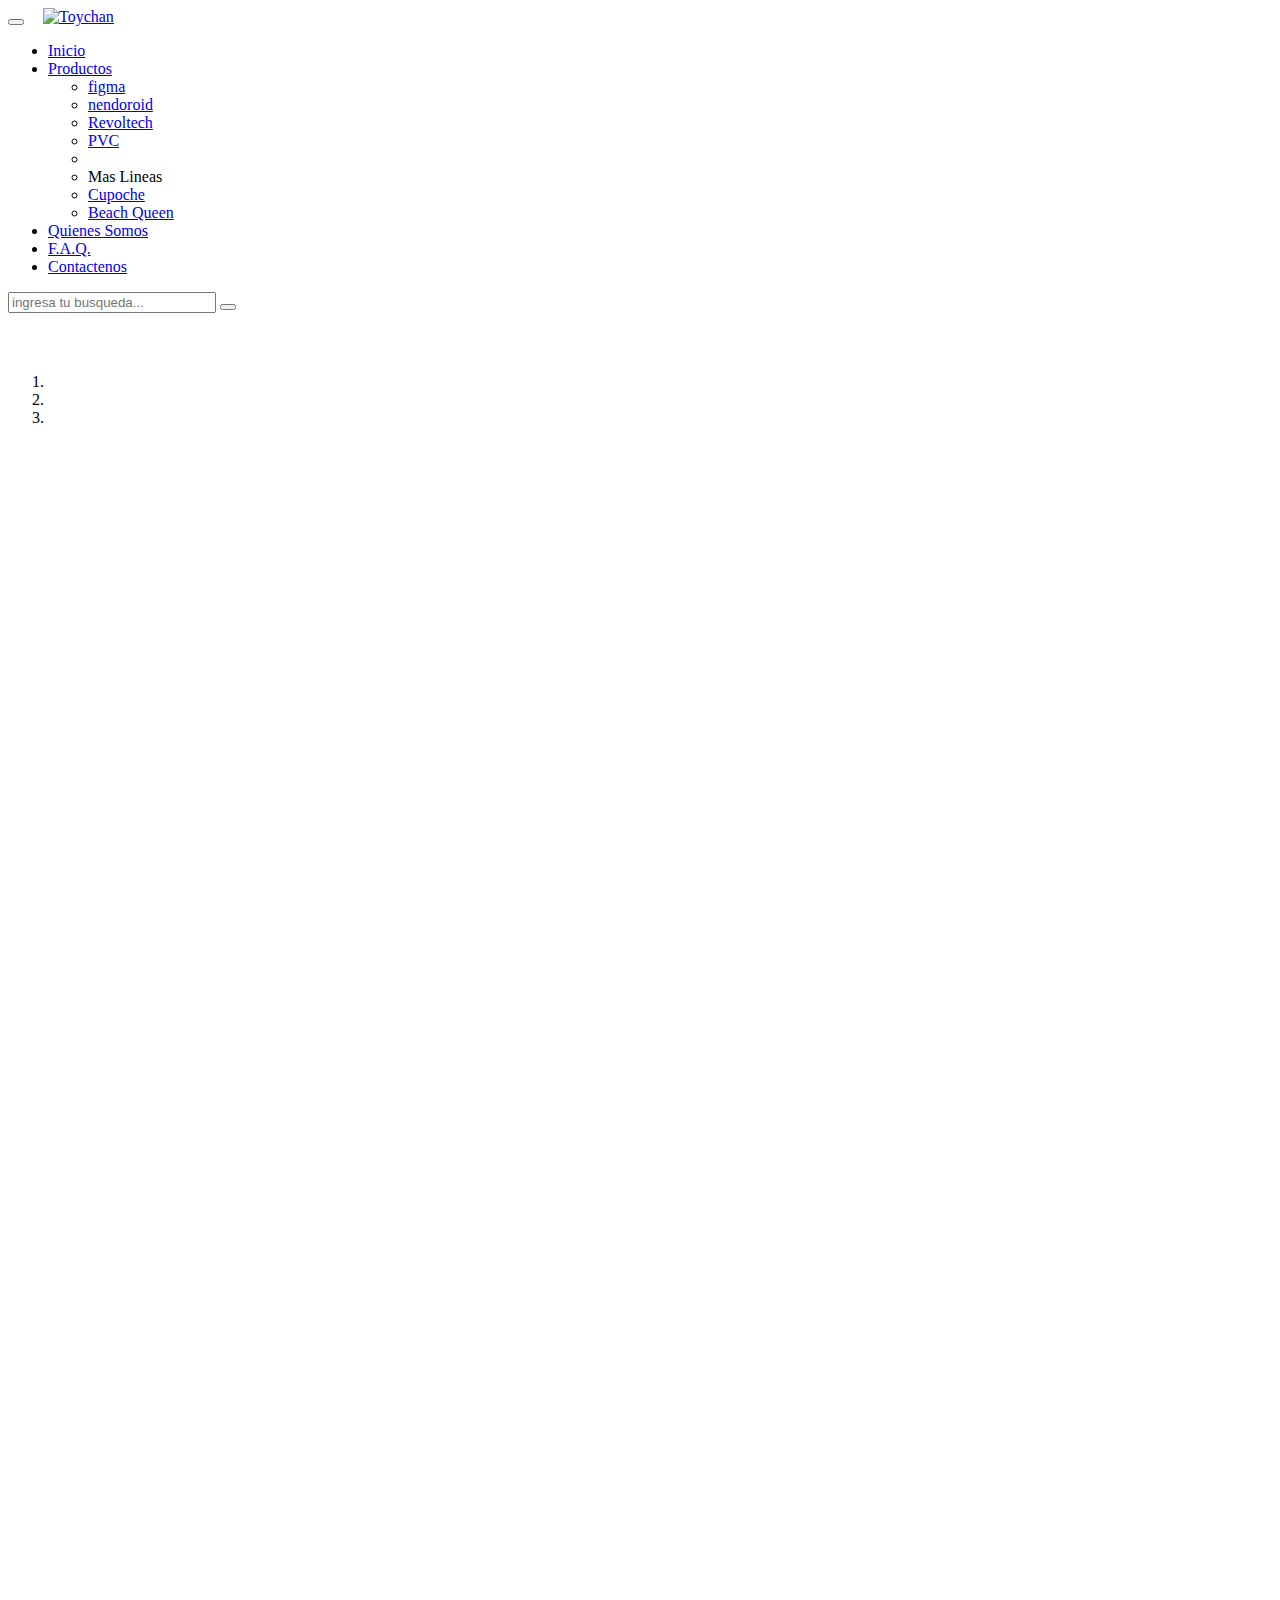
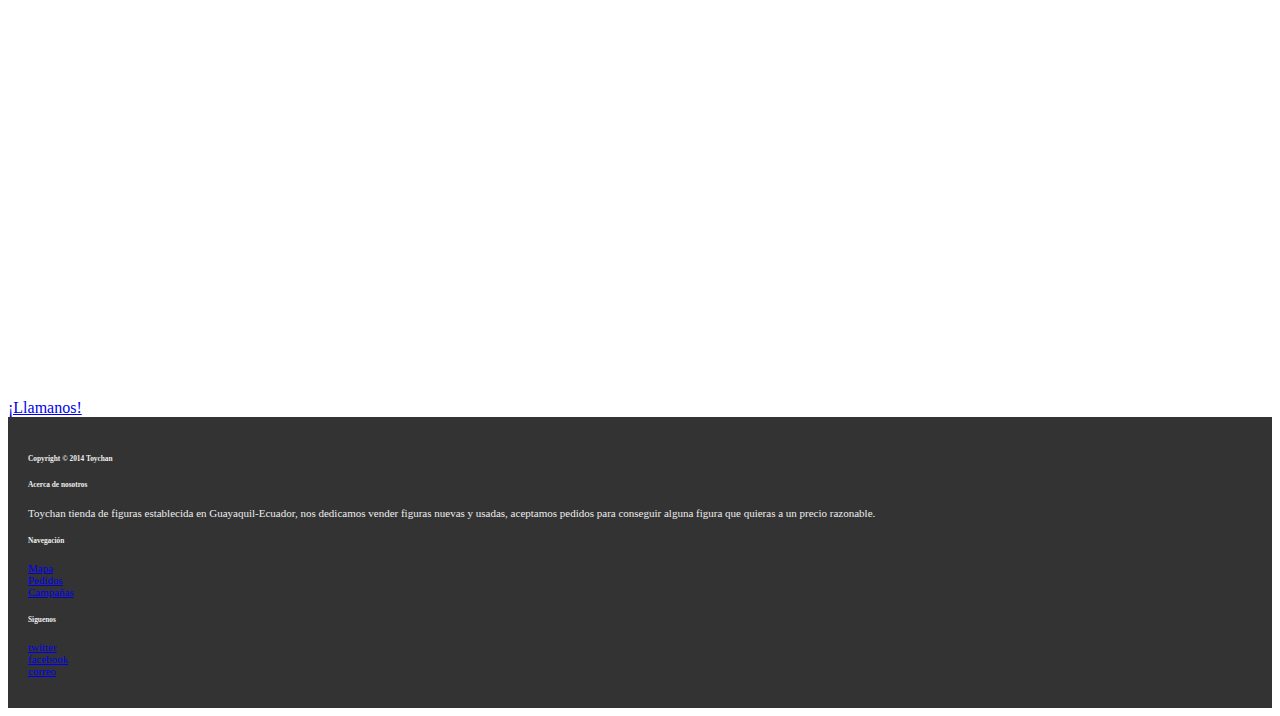
==== Deber Pagina web/index.html @ 656dff1a "h1" ====
﻿<!DOCTYPE html>

<html>
	<head>
		<link rel="icon" type="image/png" href="images/gun.png" />
		<meta charset="utf-8">
		<!-- Website Title & Description for Search Engine purposes -->
		<title>Toychan | Figuras anime y Comic</title>
		<!-- Mobile viewport optimized -->
		<meta name="viewport" content="width=device-width, initial-scale=1.0, maximum-scale=1.0, user-scalable=no">
		
		<!-- Bootstrap CSS -->
		<link href="css/bootstrap.min.css" rel="stylesheet">
		<link href="css/bootstrap-glyphicons.css" rel="stylesheet">
		
		<!-- Custom CSS -->
		<link href="css/styles.css" rel="stylesheet">
		
		<!-- Include Modernizr in the head, before any other Javascript -->
		<script src="js/modernizr-2.6.2.min.js"></script>
		
	</head>
	<body>
	
	 <div class="container" id="main">
	 	<div class="navbar navbar-fixed-top"><!-- INICIA Nav bar menu Fijo superior-->
	 		<div class="container">

				<button class="navbar-toggle" data-target=".navbar-responsive-collapse" data-toggle="collapse" type="button">
					<span class="icon-bar"></span>
					<span class="icon-bar"></span>
					<span class="icon-bar"></span>
					<span class="icon-bar"></span>
					<span class="icon-bar"></span>
					<span class="icon-bar"></span>

				</button>

	 			<a class="navbar-brand" href="index.html"><img src="images/logo.png" alt="Toychan"></a>
	 			<div class="nav-collapse collapse navbar-responsive-collapse">
	 				<ul class="nav navbar-nav">
	 					<li class="active">
	 						<a href="index.html">Inicio</a>
	 					</li>
	 					<li class="dropdown">
							<a href="#" class="dropdown-toggle" data-toggle="dropdown">Productos <strong class="caret"></strong></a>
							<ul class="dropdown-menu">
								<li>
									<a href="figma.html">figma</a>
								</li>
   								<li>
									<a href="nendoroid.html">nendoroid</a>
								</li>
								<li>
									<a href="revoltech.html">Revoltech</a>
								</li>
								<li>
									<a href="pvc.html">PVC</a>
								</li>

								<li class="divider"></li>
								<li class="dropdown-header">
									Mas Lineas
								</li>
								<li>
									<a href="cupoche.html">Cupoche</a>
								</li>
								<li>
									<a href="beach.html">Beach Queen</a>
								</li>
							</ul><!-- fin del DROPDOWN MENU -->
	 					</li>	
	 					<li><!-- Quienes Somos-->
	 						<a href="quienes_somos.html">Quienes Somos</a>
	 					</li><!-- fin del Quienes somos-->
	 					<li><!-- FAQ-->
	 						<a href="faq.html">F.A.Q.</a>
	 					</li><!-- fin del FAQ-->
	 					<li><!-- Contactenos-->
	 						<a href="contactenos.html">Contactenos</a>
	 					</li><!-- Contactenos-->
	 				</ul>
	 				<form class="navbar-form pull-right">
	 					<input class="form-control" placeholder="ingresa tu busqueda..." id="searchInput">
	 						<button type="submit" class="btn btn-default"><span class="glyphicon glyphicon-search"></span></button>
	 					
	 				</form><!-- fin del NAV bar form -->
	 				
	 			</div><!-- fin del NAV COLLAPSE -->
	 		</div><!--FIN del  container en el NAV -->
	 	</div><!-- fin del NAV bar superior -->
	 	<div class="carousel slide" id="mycarousel">
	 			 		<!-- BOLITAS INDICADORAS-->
	 			 		<ol class="carousel-indicators">
	 			 			<li class="active" data-slide-to="0" data-target="#mycarousel"></li>
	 			 			<li data-slide-to="1" data-target="#mycarousel"></li>
	 			 			<li data-slide-to="2" data-target="#mycarousel"></li>

	 			 		</ol>

	 		<!-- WRAPPER -->
	 		<div class="carousel-inner">
	 			<div class="item active" id="slide1">
	 				<div class="carousel-caption">
	 					
	 					<p></p>
	 				</div><!-- fin texto sobre imagen -->
	 			</div><!-- fin ITEM -->
	 		
	 		<!-- WRAPPER -->
	 		
	 			<div class="item" id="slide2">
	 				<div class="carousel-caption">
	 					
	 					<p></p>
	 				</div><!-- fin texto sobre imagen -->
	 			</div><!-- fin ITEM -->
	 		
	 		<!-- WRAPPER -->
	 		
	 			<div class="item" id="slide3">
	 				<div class="carousel-caption">
	 					
	 					<p></p>
	 				</div><!-- fin texto sobre imagen -->
	 			</div><!-- fin ITEM -->
	 		</div><!-- fin inner -->
				<!--Flechitas control -->
				<a class="left carousel-control" data-slide="prev" href="#mycarousel"><span class="icon-prev"></span></a>
				<a class="right carousel-control" data-slide="next" href="#mycarousel"><span class="icon-next"></span></a>



	 	</div><!-- fin CARROUSEL -->

	 	<!-- Visible only on small devices -->
					<div class="well well-small visible-sm">
						<a href="tel:+593959839207" class="btn btn-large btn-block btn-default"><span class="glyphicon glyphicon-phone"></span> ¡Llamanos!</a>
					</div><!-- end well-small -->

	 	<div class="row" id="bigcallout">
	 		
	 	</div><!-- fin del ROW ROW -->
	 	<div class="row" id="featureshead">

	 	</div><!-- fin del ROW ROW -->
	 	<div class="row" id="features">

	 	</div><!-- fin del ROW ROW -->
	 	<div class="row" id="blah">

	 	</div><!-- fin del ROW ROW -->
	 	<div class="row" id="moreinfo">

	 	</div><!-- fin del ROW ROW -->
	 </div><!-- End Container -->
<footer>
	<div class="container">
		<div class="row">
			
					<div class="col-sm-2">
						<h6>Copyright &copy; 2014 Toychan</h6>
					</div>
					<div class="col-sm-4">
						<h6>Acerca de nosotros</h6>
						<p> Toychan tienda de figuras establecida en Guayaquil-Ecuador, nos dedicamos vender figuras nuevas y usadas, aceptamos pedidos para conseguir alguna figura que quieras a un precio razonable.
						</p>
					</div>
					<div class="col-sm-2">
						

					</div>
					<div class="col-sm-2">
						<h6>Navegación</h6>
						<ul class="unstyled">
							<li><a href="contactenos.html">Mapa</a></li>
							<li><a href="#">Pedidos</a></li>
							<li><a href="#">Campañas</a></li>
						</ul>	
					</div>
					<div class="col-sm-2">
						<h6>Siguenos</h6>
						<ul class="unstyled">
							<li><a href="https://twitter.com/Toychan_" target="_blank">twitter</a></li>
							<li><a href="https://www.facebook.com/pages/Toychan/374242359268033" target="_blank">facebook</a></li>
							<li><a href="toy-chan@hotmail.com" target="_blank">correo</a></li>
						</ul>

					</div>
					
				
		</div>	

	</div><!-- End Container -->
</footer>
	

	<!-- All Javascript at the bottom of the page for faster page loading -->
		
	<!-- First try for the online version of jQuery-->
	<script src="http://code.jquery.com/jquery.js"></script>
	
	<!-- If no online access, fallback to our hardcoded version of jQuery -->
	<script>window.jQuery || document.write('<script src="js/jquery-1.8.2.min.js"><\/script>')</script>
	
	<!-- Bootstrap JS -->
	<script src="js/bootstrap.min.js"></script>
	
	<!-- Custom JS -->
	<script src="js/script.js"></script>
	
	</body>
</html>
---- Deber Pagina web/css/styles.css ----
/* --------------------------------------
   Layout
   -------------------------------------- */
footer{ 
   background: #333; 
   color: #eee;
   font-size: 11px;
   padding: 20px;

}


/* --------------------------------------
   Typography
   -------------------------------------- */

ul.unstyled {
list-style: none;
padding:0;

}


/* --------------------------------------
   Navbar
   -------------------------------------- */
   #searchInput {
      width: 200px;
   }
   
    .navbar-brand {
      padding: 13px 15px;
   }

/* --------------------------------------
   Carousel
   -------------------------------------- */

#mycarousel{
   margin-top:60px;
}
.carousel-caption{
   font-size: 24px;
}
.carousel-caption h4{
   font-size: 32 px;
}
#mycarousel .item { height:400px;}

#slide1 {
 background: url('../images/carousel_medium_01.jpg') top center no-repeat;

}

#slide2 {
 background: url('../images/carousel_medium_02.jpg') top center no-repeat;

}
#slide3 {
 background: url('../images/carousel_medium_03.jpg') top center no-repeat;

}
/* --------------------------------------
   Global Styles
   -------------------------------------- */


.tabbable img.thumbnail {
   margin: 0 20px 10px 0;
}

.thumbnails {
   margin: 20px 0;



}

.thumbnail {
position: relative;

}

.thumbnail h3 {
font-size: 16px;
margin: 0 0 10px;
line-height: 20px;

}

.thumbnail .price{
font-size: 22px;
position: absolute;
top: -10px;
right: -10px;
padding: 10px;


}
.thumbnail .price sup{
 font-weight: normal;
 font-size: 12px;  
}

.thumbnail span.glyphicon {
   margin-right: 5px;
}
/* --------------------------------------
   Media Queries
   -------------------------------------- */

/* Portrait & landscape phone */
@media (max-width: 480px) {
   .thumbnail .price{
      font-size: 14px;

   }
   .thumbnail .price sup{
      font-size: 10px;
      
   }
	
}

/* Landscape phone to portrait tablet */
@media (max-width: 768px) {
	#mycarousel .item { height:310px;}

#slide1 {
 background: url('../images/carousel_small_01.jpg') top center no-repeat;

}

#slide2 {
 background: url('../images/carousel_small_02.jpg') top center no-repeat;

}
#slide3 {
 background: url('../images/carousel_small_03.jpg') top center no-repeat;

}
.carousel-caption h4{
   font-size: 16px;
}
}

/* Large desktop */
@media (min-width: 1200px) {
	#mycarousel .item { height:500px;}

#slide1 {
 background: url('../images/carousel_large_01.jpg') top center no-repeat;

}

#slide2 {
 background: url('../images/carousel_large_02.jpg') top center no-repeat;

}
#slide3 {
 background: url('../images/carousel_large_03.jpg') top center no-repeat;

}
}
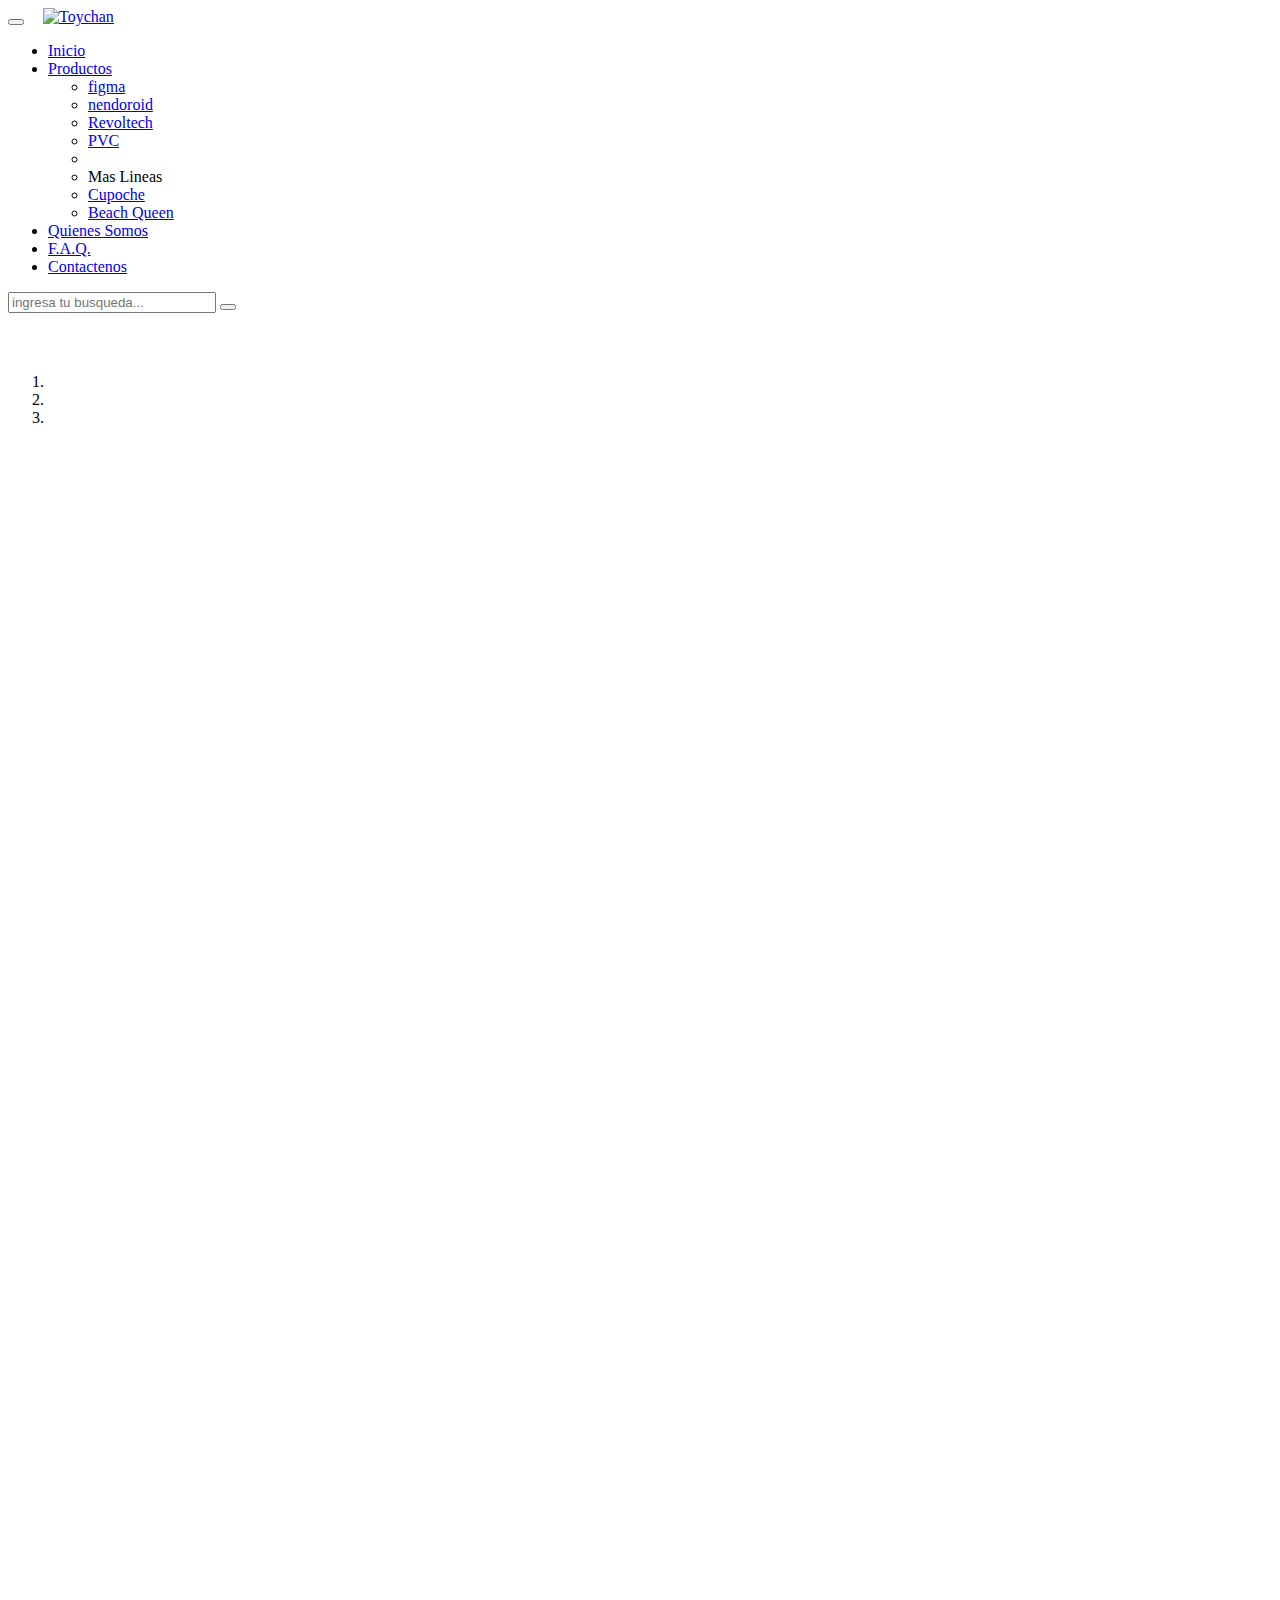
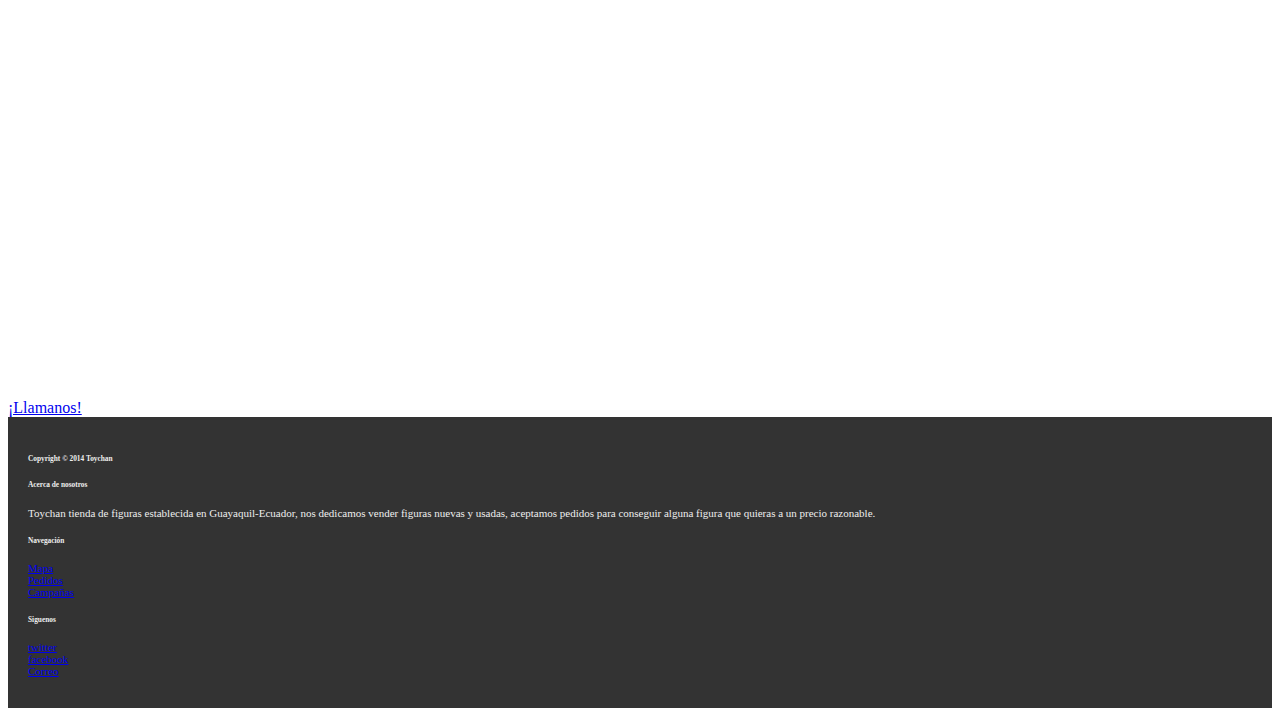
==== commit 89c25eee: "correo" ====
--- a/Deber Pagina web/index.html
+++ b/Deber Pagina web/index.html
@@ -183,7 +183,9 @@
 						<ul class="unstyled">
 							<li><a href="https://twitter.com/Toychan_" target="_blank">twitter</a></li>
 							<li><a href="https://www.facebook.com/pages/Toychan/374242359268033" target="_blank">facebook</a></li>
-							<li><a href="toy-chan@hotmail.com" target="_blank">correo</a></li>
+							<li><a href="mailto:toy-chan@hotmail.com">Correo</a></li>
+                            
+                           
 						</ul>
 
 					</div>
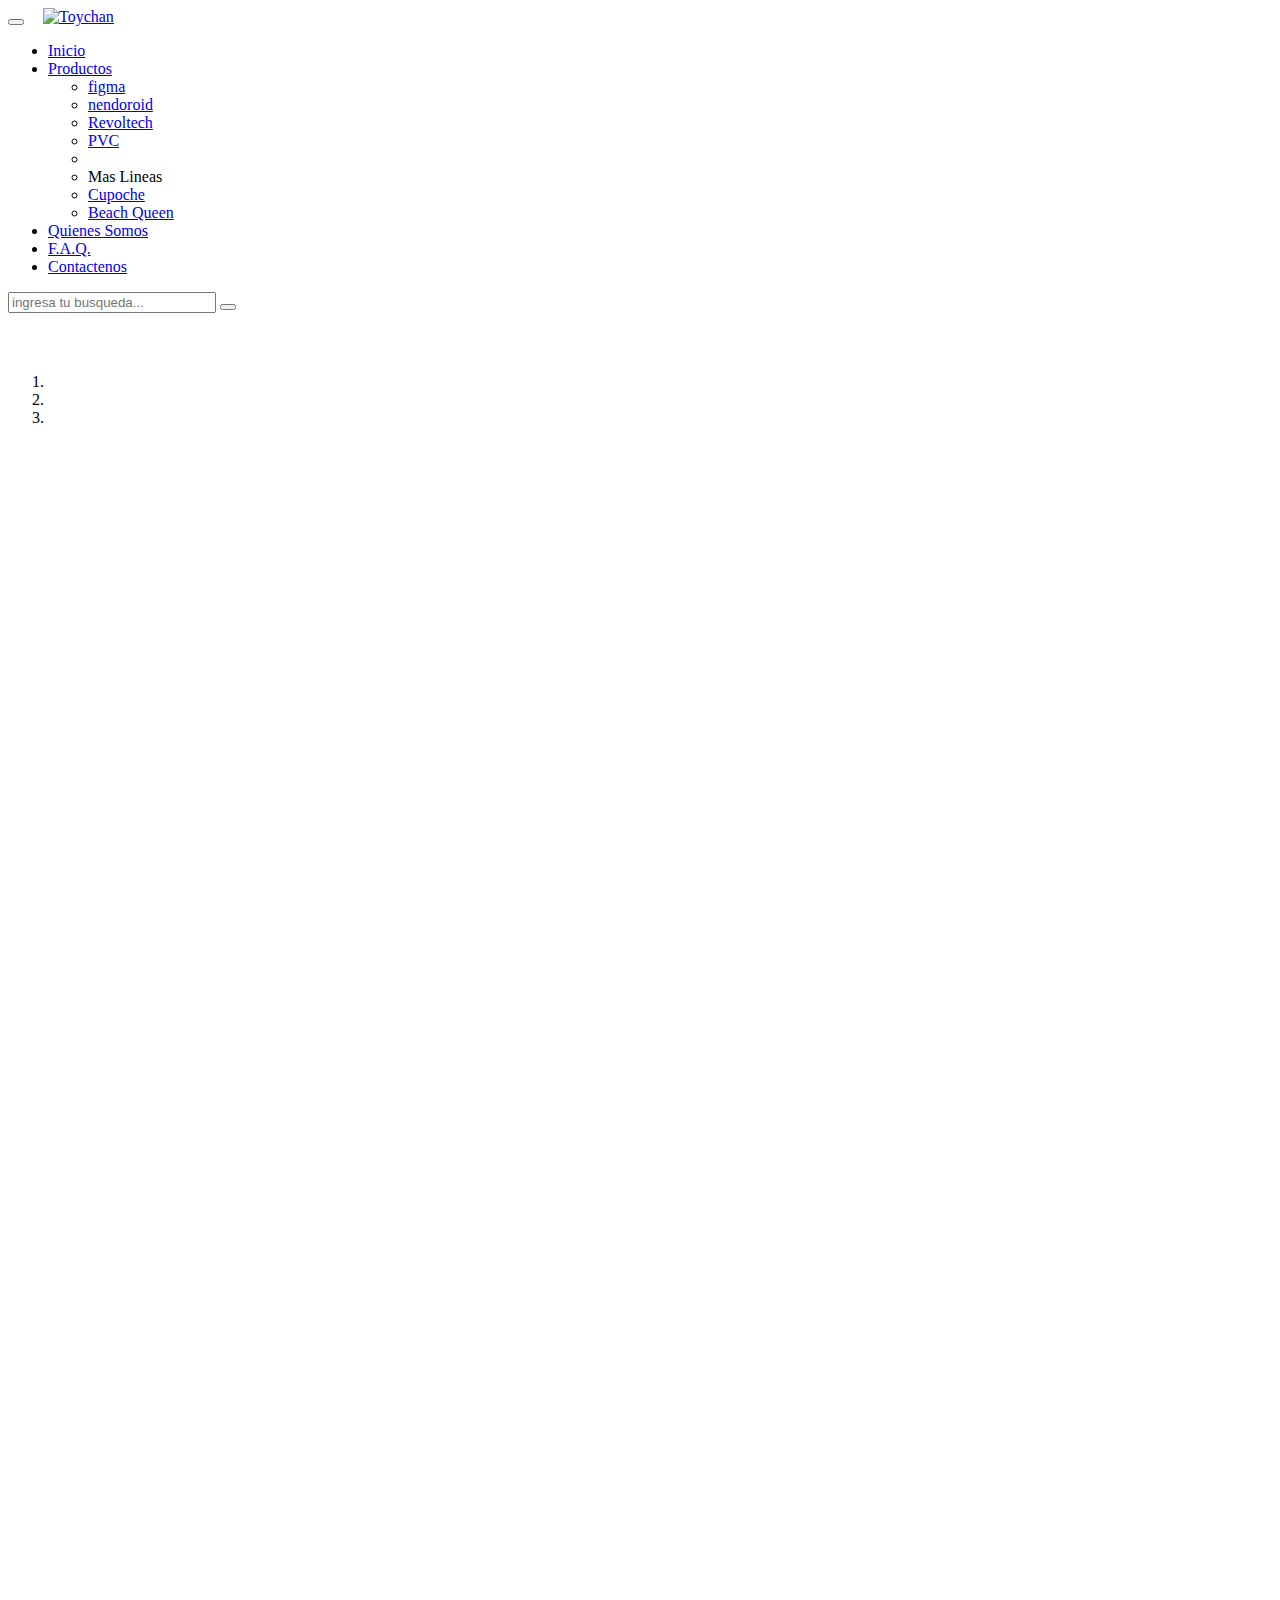
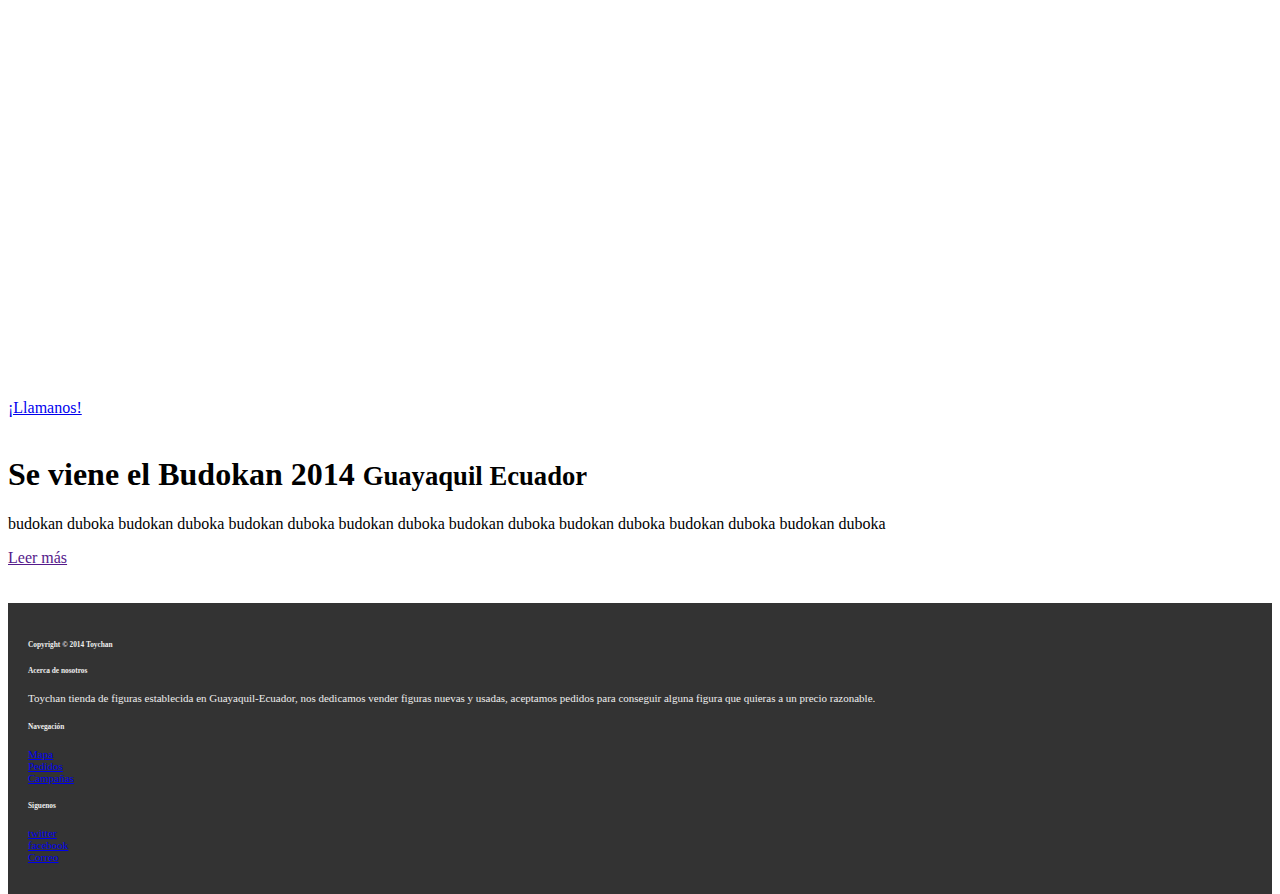
==== commit df2a0350: "Cambios al index" ====
--- a/Deber Pagina web/index.html
+++ b/Deber Pagina web/index.html
@@ -21,7 +21,7 @@
 		
 	</head>
 	<body>
-	
+	<div id="wrap">
 	 <div class="container" id="main">
 	 	<div class="navbar navbar-fixed-top"><!-- INICIA Nav bar menu Fijo superior-->
 	 		<div class="container">
@@ -137,9 +137,19 @@
 					<div class="well well-small visible-sm">
 						<a href="tel:+593959839207" class="btn btn-large btn-block btn-default"><span class="glyphicon glyphicon-phone"></span> ¡Llamanos!</a>
 					</div><!-- end well-small -->
-
+<br>
 	 	<div class="row" id="bigcallout">
-	 		
+
+	 		<div class="well">
+			<div class="page-header">
+				<h1>Se viene el Budokan 2014 <small>Guayaquil Ecuador</small></h1>
+			</div><!-- end page-header -->
+			
+			<p class="lead">budokan duboka budokan duboka budokan duboka budokan duboka budokan duboka budokan duboka budokan duboka budokan duboka</p>
+			
+			<a href="" class="btn btn-large btn-primary" id="alertMe">Leer más</a>
+			
+		</div><!-- end well -->
 	 	</div><!-- fin del ROW ROW -->
 	 	<div class="row" id="featureshead">
 
@@ -153,10 +163,21 @@
 	 	<div class="row" id="moreinfo">
 
 	 	</div><!-- fin del ROW ROW -->
+	 	<br>
+	 	
+	 	
+       
 	 </div><!-- End Container -->
+	 <br>
+	</div><!-- Fin del wrap que es el que empuja el footer abajo -->
+
+
+
+
 <footer>
-	<div class="container">
-		<div class="row">
+	<div class="footer" >
+	<!--<div class="footer navbar-fixed-bottom">-->
+		<div class="container">
 			
 					<div class="col-sm-2">
 						<h6>Copyright &copy; 2014 Toychan</h6>
@@ -194,7 +215,9 @@
 		</div>	
 
 	</div><!-- End Container -->
+
 </footer>
+
 	
 
 	<!-- All Javascript at the bottom of the page for faster page loading -->
--- a/Deber Pagina web/css/styles.css
+++ b/Deber Pagina web/css/styles.css
@@ -150,6 +150,27 @@
 @media (min-width: 1200px) {
 	#mycarousel .item { height:500px;}
 
+html,
+body {
+  height: 100%;
+  /* The html and body elements cannot have any padding or margin. */
+}
+
+#wrap {
+  min-height: 100%;
+  height: auto;
+  /* Negative indent footer by its height */
+  margin: 0 auto -60px;
+  /* Pad bottom by footer height */
+  padding: 0 0 60px;
+}
+
+#footer {
+  height: 60px;
+ 
+}
+
+
 #slide1 {
  background: url('../images/carousel_large_01.jpg') top center no-repeat;
 
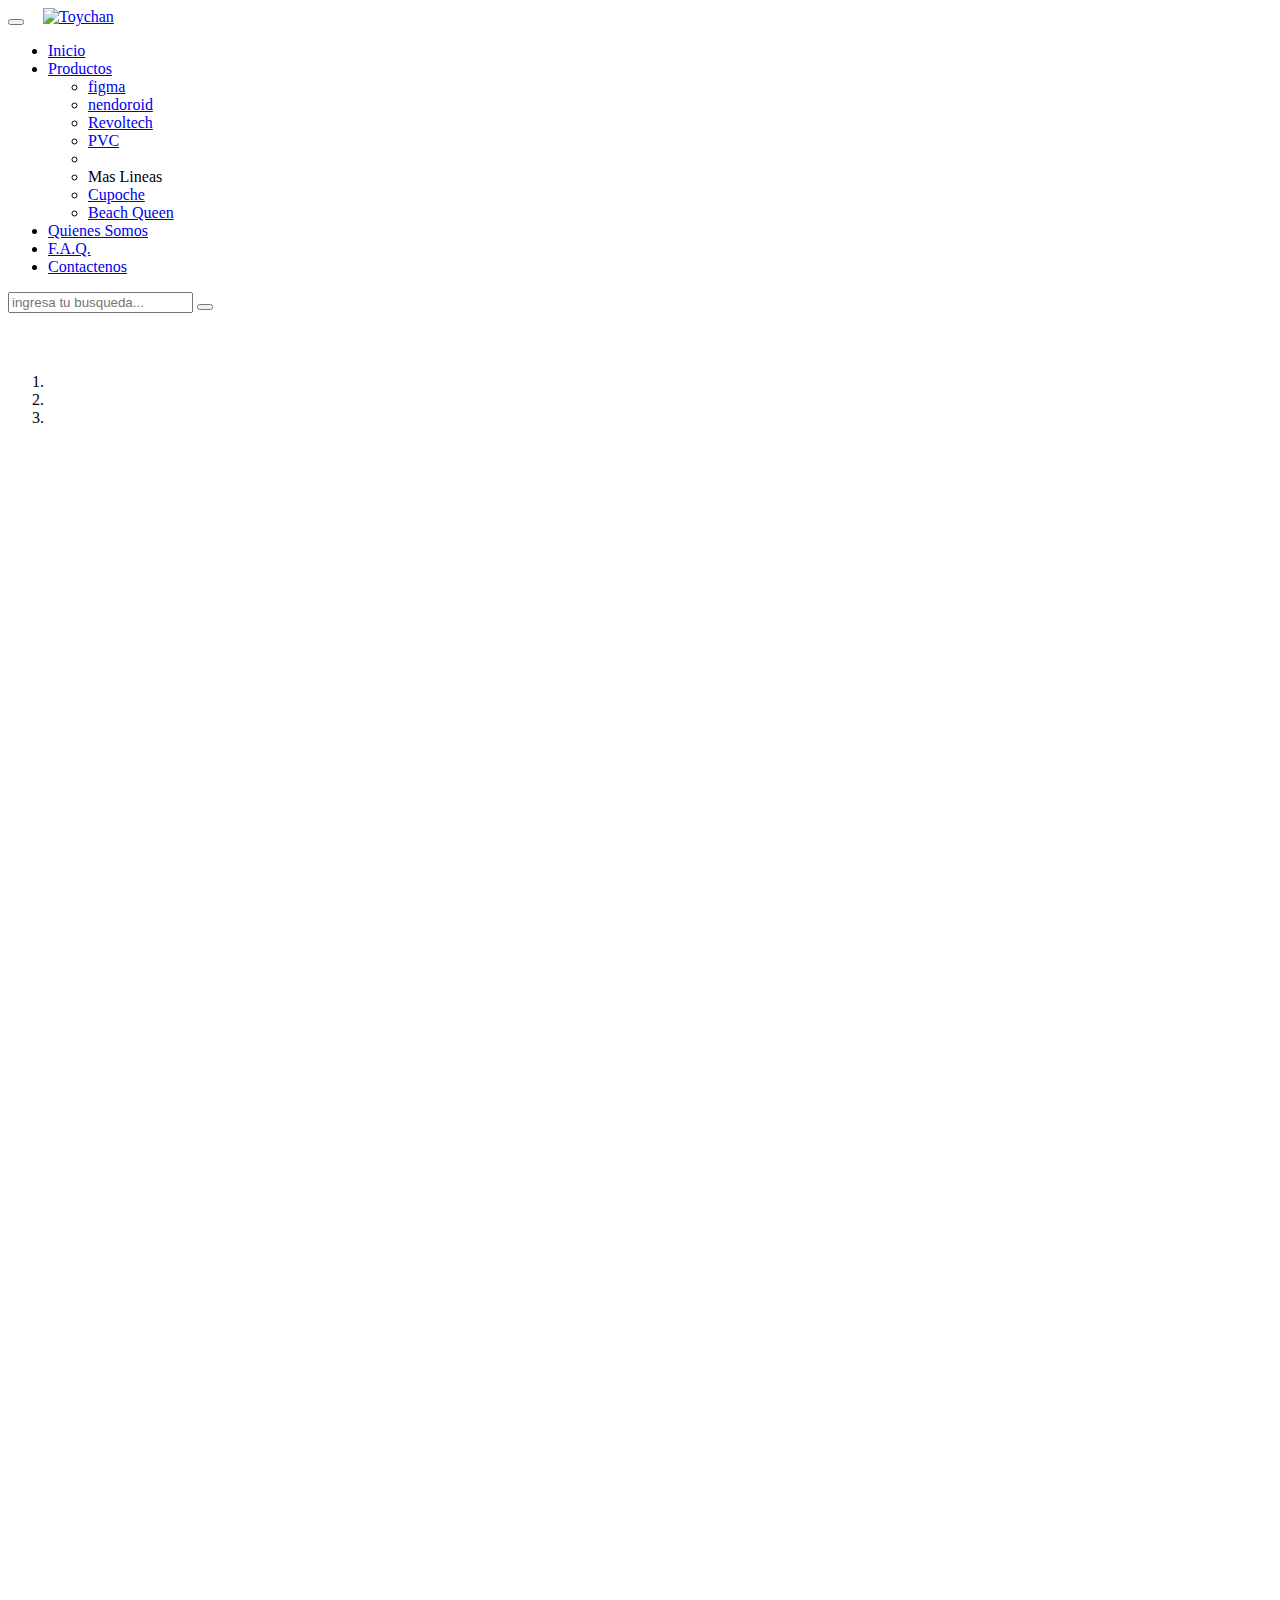
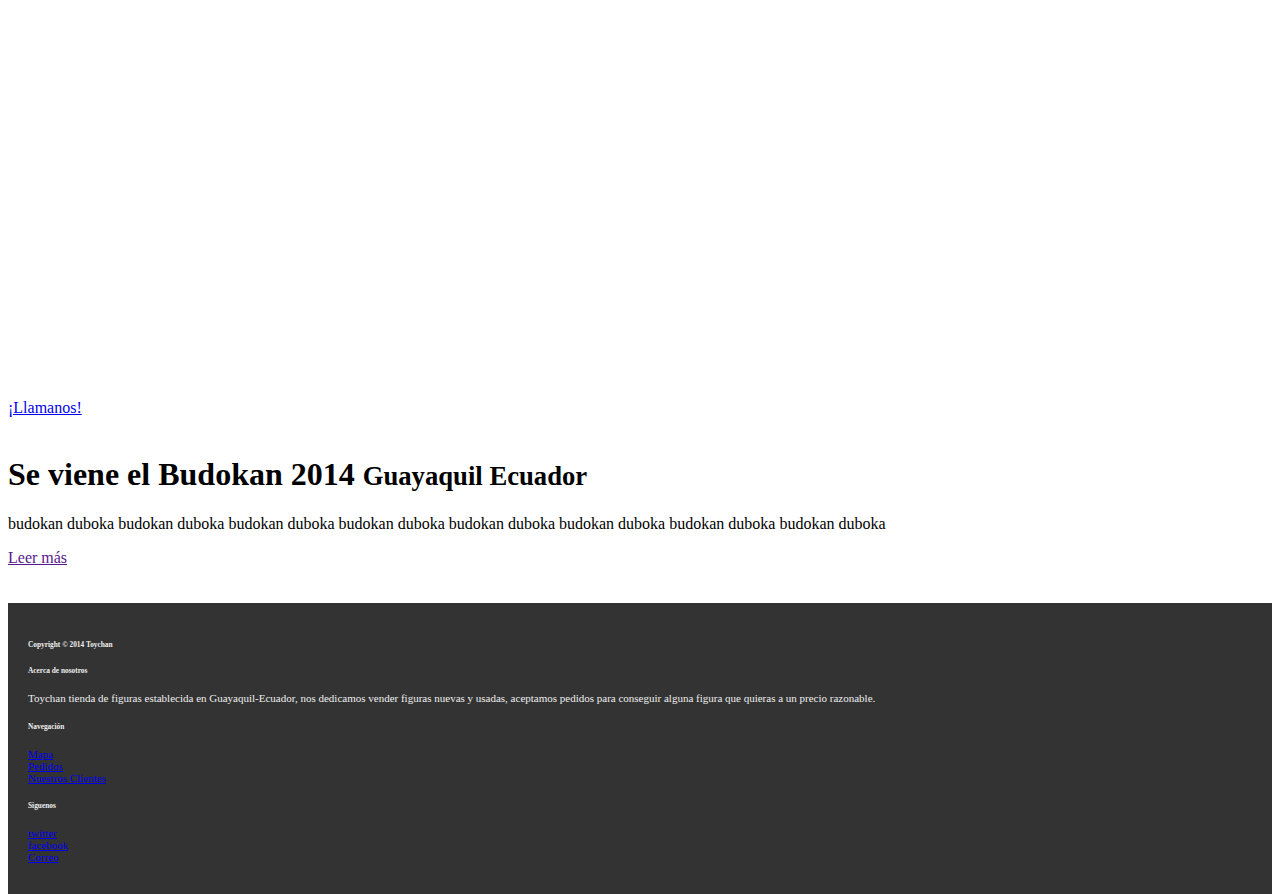
==== commit 6d58d48e: "buscador, galeria clientes, navegacion" ====
--- a/Deber Pagina web/index.html
+++ b/Deber Pagina web/index.html
@@ -80,11 +80,12 @@
 	 						<a href="contactenos.html">Contactenos</a>
 	 					</li><!-- Contactenos-->
 	 				</ul>
-	 				<form class="navbar-form pull-right">
-	 					<input class="form-control" placeholder="ingresa tu busqueda..." id="searchInput">
-	 						<button type="submit" class="btn btn-default"><span class="glyphicon glyphicon-search"></span></button>
-	 					
-	 				</form><!-- fin del NAV bar form -->
+	 				<form class="navbar-form pull-right" method="get" base target="_blank" action="http://www.google.com/search">
+                          <input class="search" placeholder="ingresa tu busqueda..." name="q" required />
+                          <button type="submit"class="btn btn-default"><span class="glyphicon glyphicon-search"></span>  </button>
+                          <input type="hidden" name="sitesearch" value="http://www.toychan.com/"/>
+                     </input>
+                      </form><!-- fin del NAV bar form -->
 	 				
 	 			</div><!-- fin del NAV COLLAPSE -->
 	 		</div><!--FIN del  container en el NAV -->
@@ -195,8 +196,8 @@
 						<h6>Navegación</h6>
 						<ul class="unstyled">
 							<li><a href="contactenos.html">Mapa</a></li>
-							<li><a href="#">Pedidos</a></li>
-							<li><a href="#">Campañas</a></li>
+                            <li><a href="#">Pedidos</a></li>                           
+                            <li><a href="galeria_clientes.html">Nuestros Clientes</a></li>
 						</ul>	
 					</div>
 					<div class="col-sm-2">
--- a/Deber Pagina web/css/styles.css
+++ b/Deber Pagina web/css/styles.css
@@ -60,6 +60,40 @@
 }
 #slide3 {
  background: url('../images/carousel_medium_03.jpg') top center no-repeat;
+
+}
+
+/*estos pertenecen a la pagina de clientes */
+#slide4 {
+ background: url('../images/cliente1.jpg') top center no-repeat;
+
+}
+
+#slide5 {
+ background: url('../images/cliente3.jpg') top center no-repeat;
+
+}
+#slide6 {
+ background: url('../images/cliente4.jpg') top center no-repeat;
+
+}
+
+#slide7 {
+ background: url('../images/cliente5.jpg') top center no-repeat;
+
+}
+
+#slide8 {
+ background: url('../images/cliente6.jpg') top center no-repeat;
+
+}
+#slide9 {
+ background: url('../images/cliente7.jpg') top center no-repeat;
+
+}
+
+#slide10 {
+ background: url('../images/cliente8.jpg') top center no-repeat;
 
 }
 /* --------------------------------------
@@ -141,6 +175,48 @@
  background: url('../images/carousel_small_03.jpg') top center no-repeat;
 
 }
+
+/*estos pertenecen a la pagina de clientes */
+#slide4 {
+ background: url('../images/cliente1.jpg') top center no-repeat;
+
+}
+
+#slide5 {
+ background: url('../images/cliente3.jpg') top center no-repeat;
+
+}
+#slide6 {
+ background: url('../images/cliente4.jpg') top center no-repeat;
+
+}
+
+#slide7 {
+ background: url('../images/cliente5.jpg') top center no-repeat;
+
+}
+
+#slide8 {
+ background: url('../images/cliente6.jpg') top center no-repeat;
+
+}
+#slide9 {
+ background: url('../images/cliente7.jpg') top center no-repeat;
+
+}
+
+#slide10 {
+ background: url('../images/cliente8.jpg') top center no-repeat;
+
+}
+
+
+
+
+
+
+
+
 .carousel-caption h4{
    font-size: 16px;
 }
@@ -184,4 +260,40 @@
  background: url('../images/carousel_large_03.jpg') top center no-repeat;
 
 }
+
+/*estos pertenecen a la pagina de clientes */
+#slide4 {
+ background: url('../images/cliente1.jpg') top center no-repeat;
+
+}
+
+#slide5 {
+ background: url('../images/cliente3.jpg') top center no-repeat;
+
+}
+#slide6 {
+ background: url('../images/cliente4.jpg') top center no-repeat;
+
+}
+
+#slide7 {
+ background: url('../images/cliente5.jpg') top center no-repeat;
+
+}
+
+#slide8 {
+ background: url('../images/cliente6.jpg') top center no-repeat;
+
+}
+#slide9 {
+ background: url('../images/cliente7.jpg') top center no-repeat;
+
+}
+
+#slide10 {
+ background: url('../images/cliente8.jpg') top center no-repeat;
+
+}
+
+
 }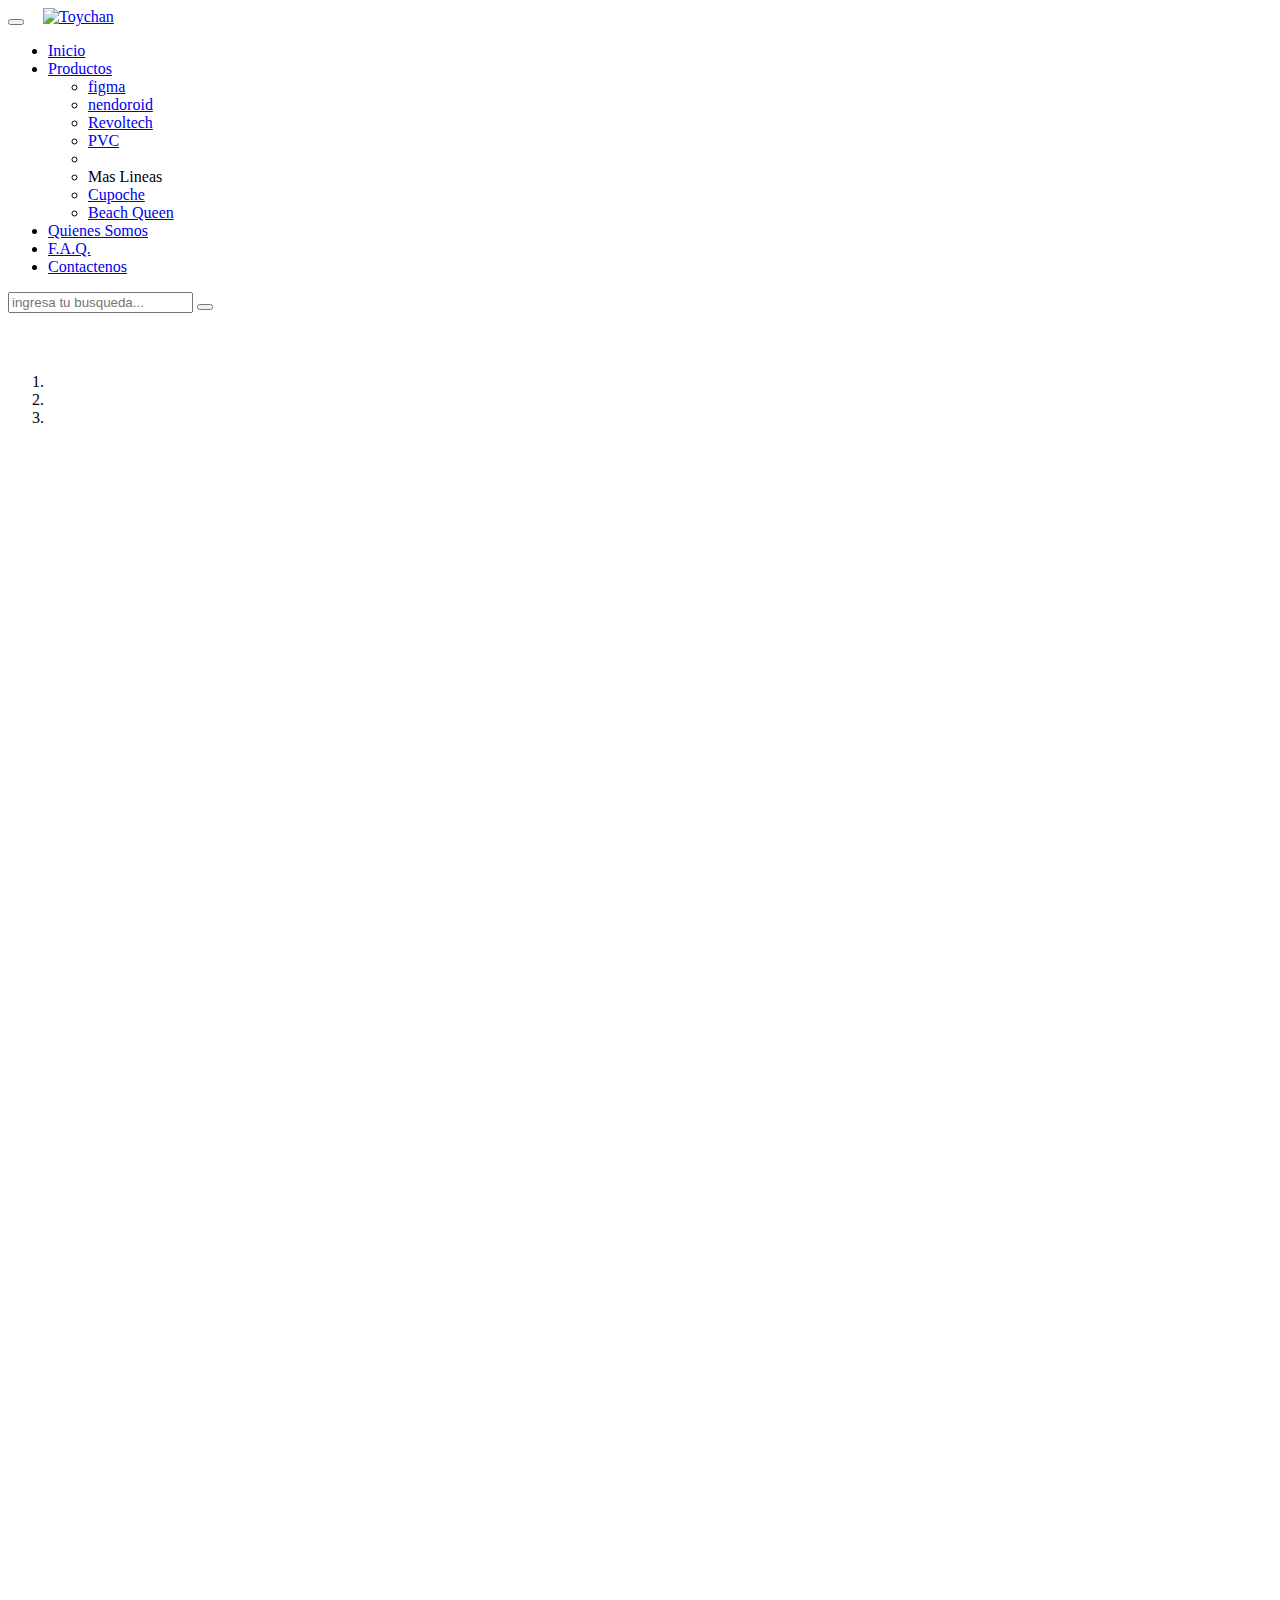
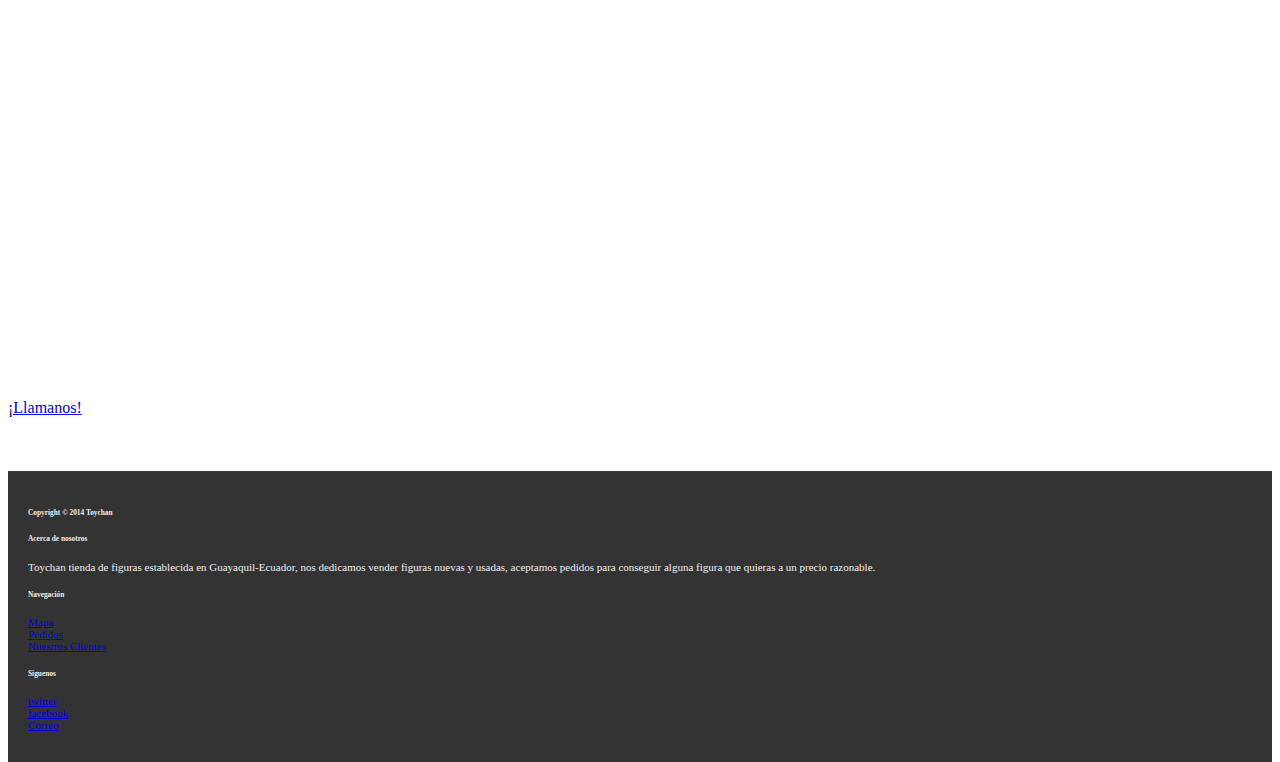
==== commit d9348a85: "edicion index" ====
--- a/Deber Pagina web/index.html
+++ b/Deber Pagina web/index.html
@@ -15,6 +15,8 @@
 		
 		<!-- Custom CSS -->
 		<link href="css/styles.css" rel="stylesheet">
+        
+        <base target="_blank"/>
 		
 		<!-- Include Modernizr in the head, before any other Javascript -->
 		<script src="js/modernizr-2.6.2.min.js"></script>
@@ -80,11 +82,11 @@
 	 						<a href="contactenos.html">Contactenos</a>
 	 					</li><!-- Contactenos-->
 	 				</ul>
-	 				<form class="navbar-form pull-right" method="get" base target="_blank" action="http://www.google.com/search">
+	 				<form class="navbar-form pull-right" method="get"  action="http://www.google.com/search">
                           <input class="search" placeholder="ingresa tu busqueda..." name="q" required />
-                          <button type="submit"class="btn btn-default"><span class="glyphicon glyphicon-search"></span>  </button>
+                          <button type="submit" class="btn btn-default"><span class="glyphicon glyphicon-search"></span>  </button>
                           <input type="hidden" name="sitesearch" value="http://www.toychan.com/"/>
-                     </input>
+                     
                       </form><!-- fin del NAV bar form -->
 	 				
 	 			</div><!-- fin del NAV COLLAPSE -->
@@ -139,19 +141,7 @@
 						<a href="tel:+593959839207" class="btn btn-large btn-block btn-default"><span class="glyphicon glyphicon-phone"></span> ¡Llamanos!</a>
 					</div><!-- end well-small -->
 <br>
-	 	<div class="row" id="bigcallout">
-
-	 		<div class="well">
-			<div class="page-header">
-				<h1>Se viene el Budokan 2014 <small>Guayaquil Ecuador</small></h1>
-			</div><!-- end page-header -->
-			
-			<p class="lead">budokan duboka budokan duboka budokan duboka budokan duboka budokan duboka budokan duboka budokan duboka budokan duboka</p>
-			
-			<a href="" class="btn btn-large btn-primary" id="alertMe">Leer más</a>
-			
-		</div><!-- end well -->
-	 	</div><!-- fin del ROW ROW -->
+	 	
 	 	<div class="row" id="featureshead">
 
 	 	</div><!-- fin del ROW ROW -->
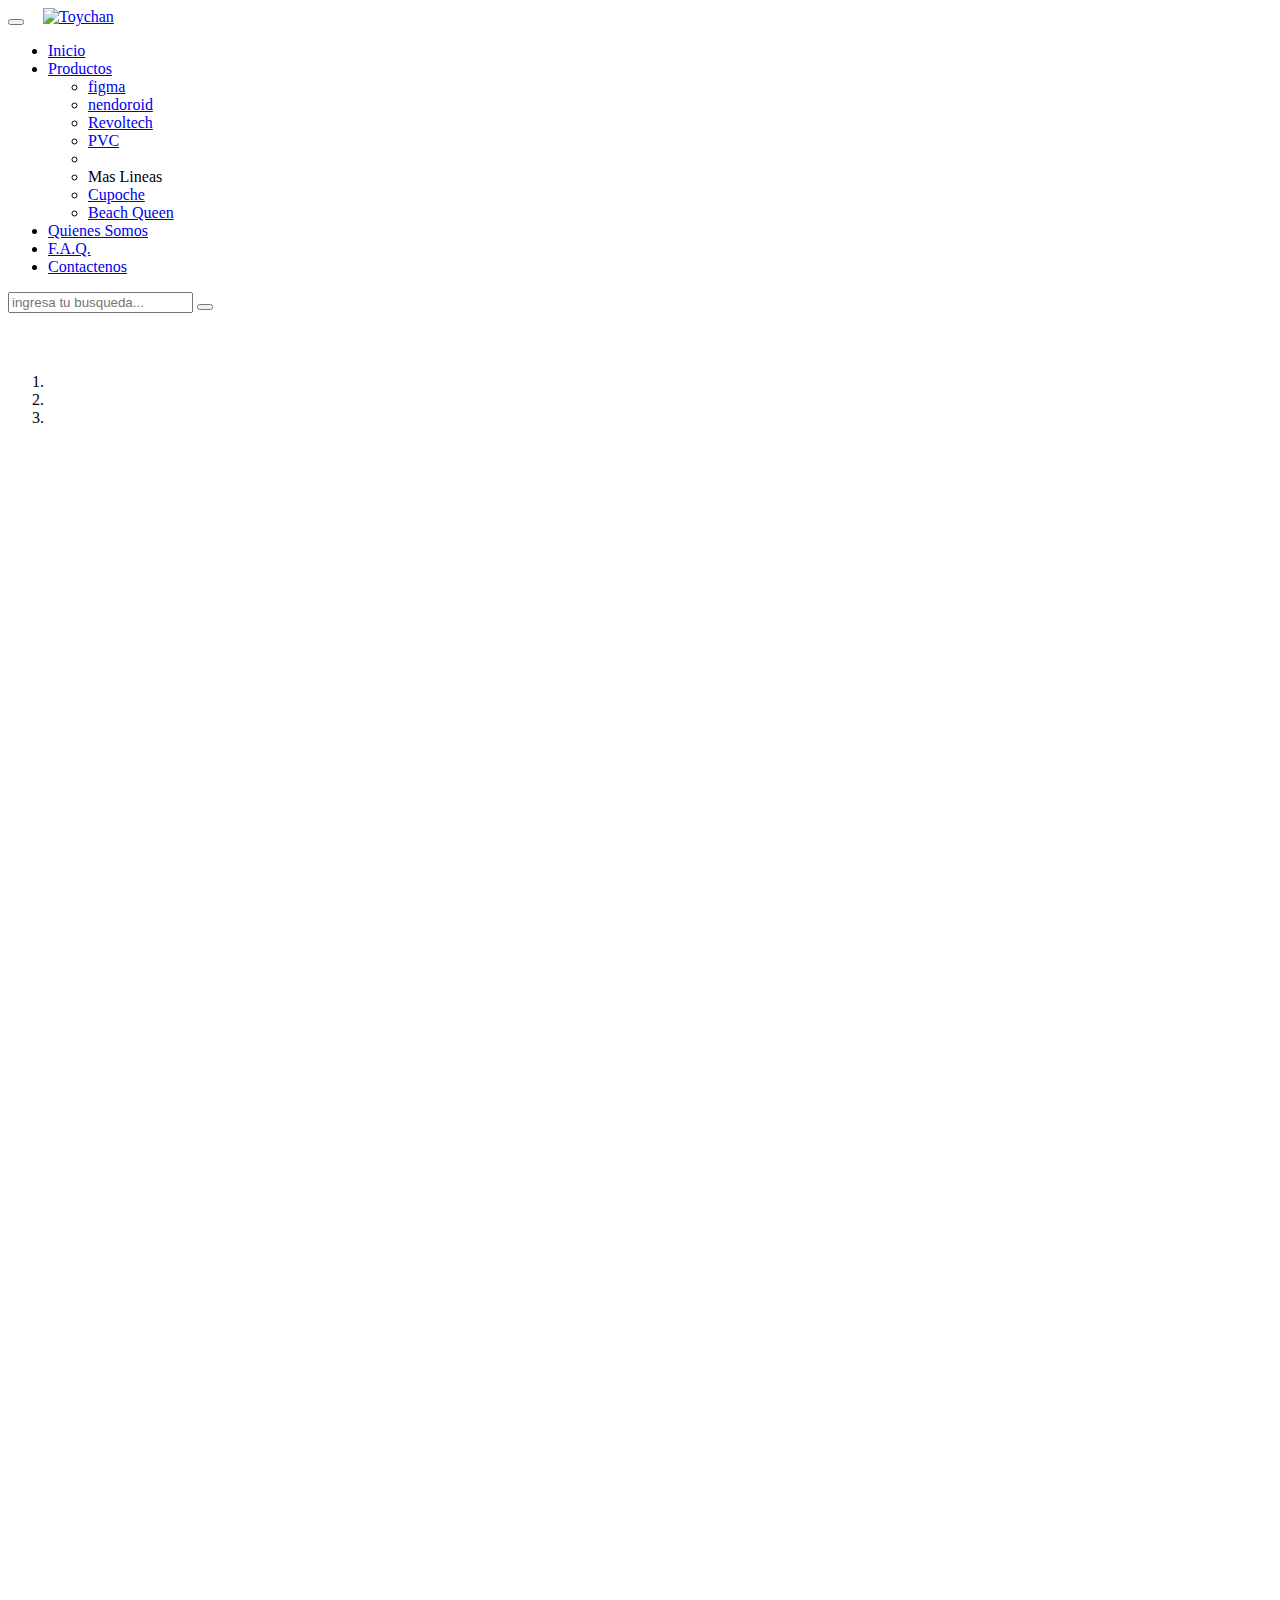
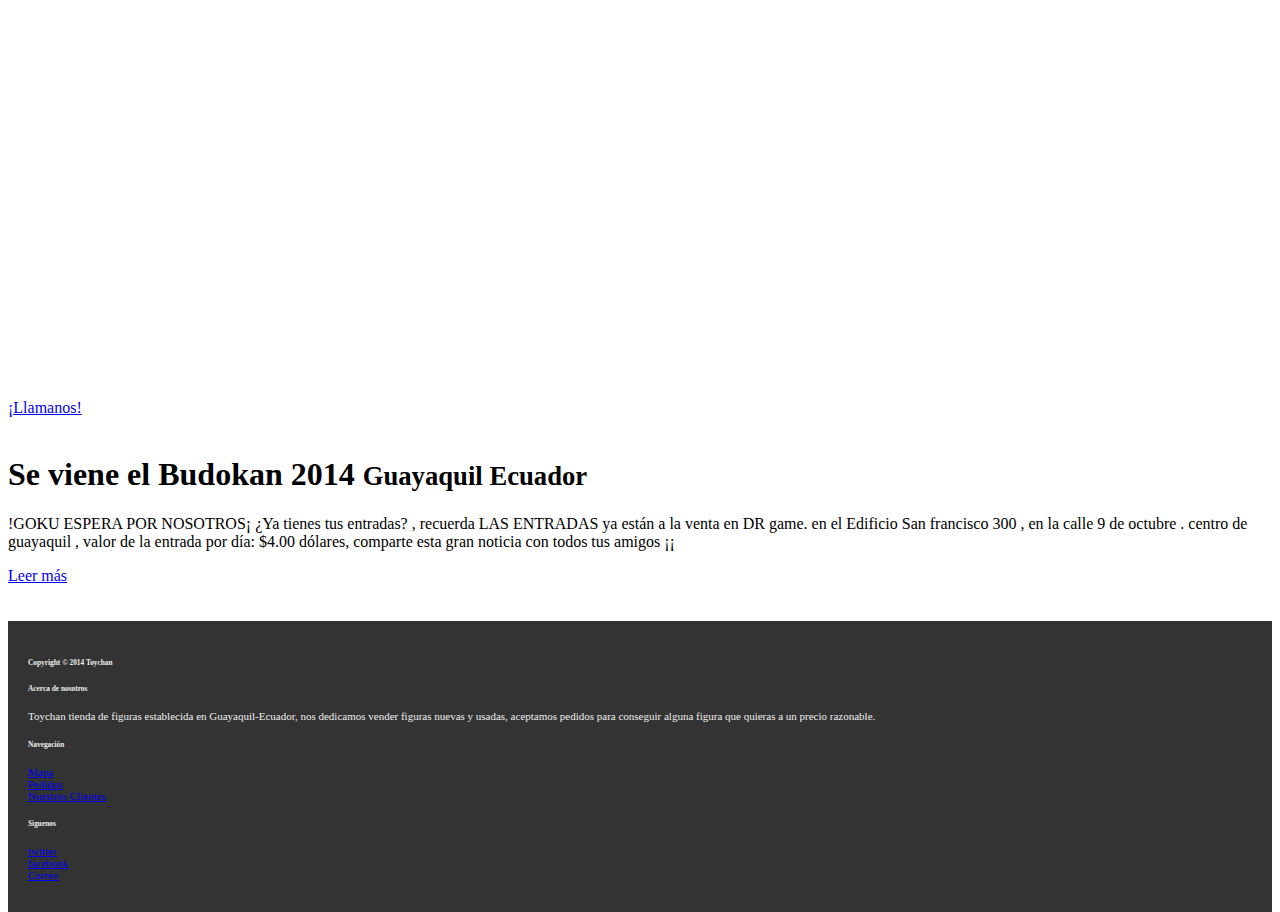
==== commit edfd2f88: "Agregado noticias y sitio noticias" ====
--- a/Deber Pagina web/index.html
+++ b/Deber Pagina web/index.html
@@ -16,7 +16,7 @@
 		<!-- Custom CSS -->
 		<link href="css/styles.css" rel="stylesheet">
         
-        <base target="_blank"/>
+
 		
 		<!-- Include Modernizr in the head, before any other Javascript -->
 		<script src="js/modernizr-2.6.2.min.js"></script>
@@ -141,7 +141,19 @@
 						<a href="tel:+593959839207" class="btn btn-large btn-block btn-default"><span class="glyphicon glyphicon-phone"></span> ¡Llamanos!</a>
 					</div><!-- end well-small -->
 <br>
-	 	
+	 	<div class="row" id="bigcallout">
+
+	 		<div class="well">
+			<div class="page-header">
+				<h1>Se viene el Budokan 2014 <small>Guayaquil Ecuador</small></h1>
+			</div><!-- end page-header -->
+			
+			<p class="lead">!GOKU ESPERA POR NOSOTROS¡ ¿Ya tienes tus entradas? , recuerda LAS ENTRADAS ya están a la venta en DR game. en el Edificio San francisco 300 , en la calle 9 de octubre . centro de guayaquil , valor de la entrada por día: $4.00 dólares, comparte esta gran noticia con todos tus amigos ¡¡</p>
+			
+			<a href="https://www.facebook.com/BudokanEC" target="_blank" class="btn btn-large btn-primary" id="alertMe">Leer más</a>
+			
+		</div><!-- end well -->
+	 	</div><!-- fin del ROW ROW -->
 	 	<div class="row" id="featureshead">
 
 	 	</div><!-- fin del ROW ROW -->
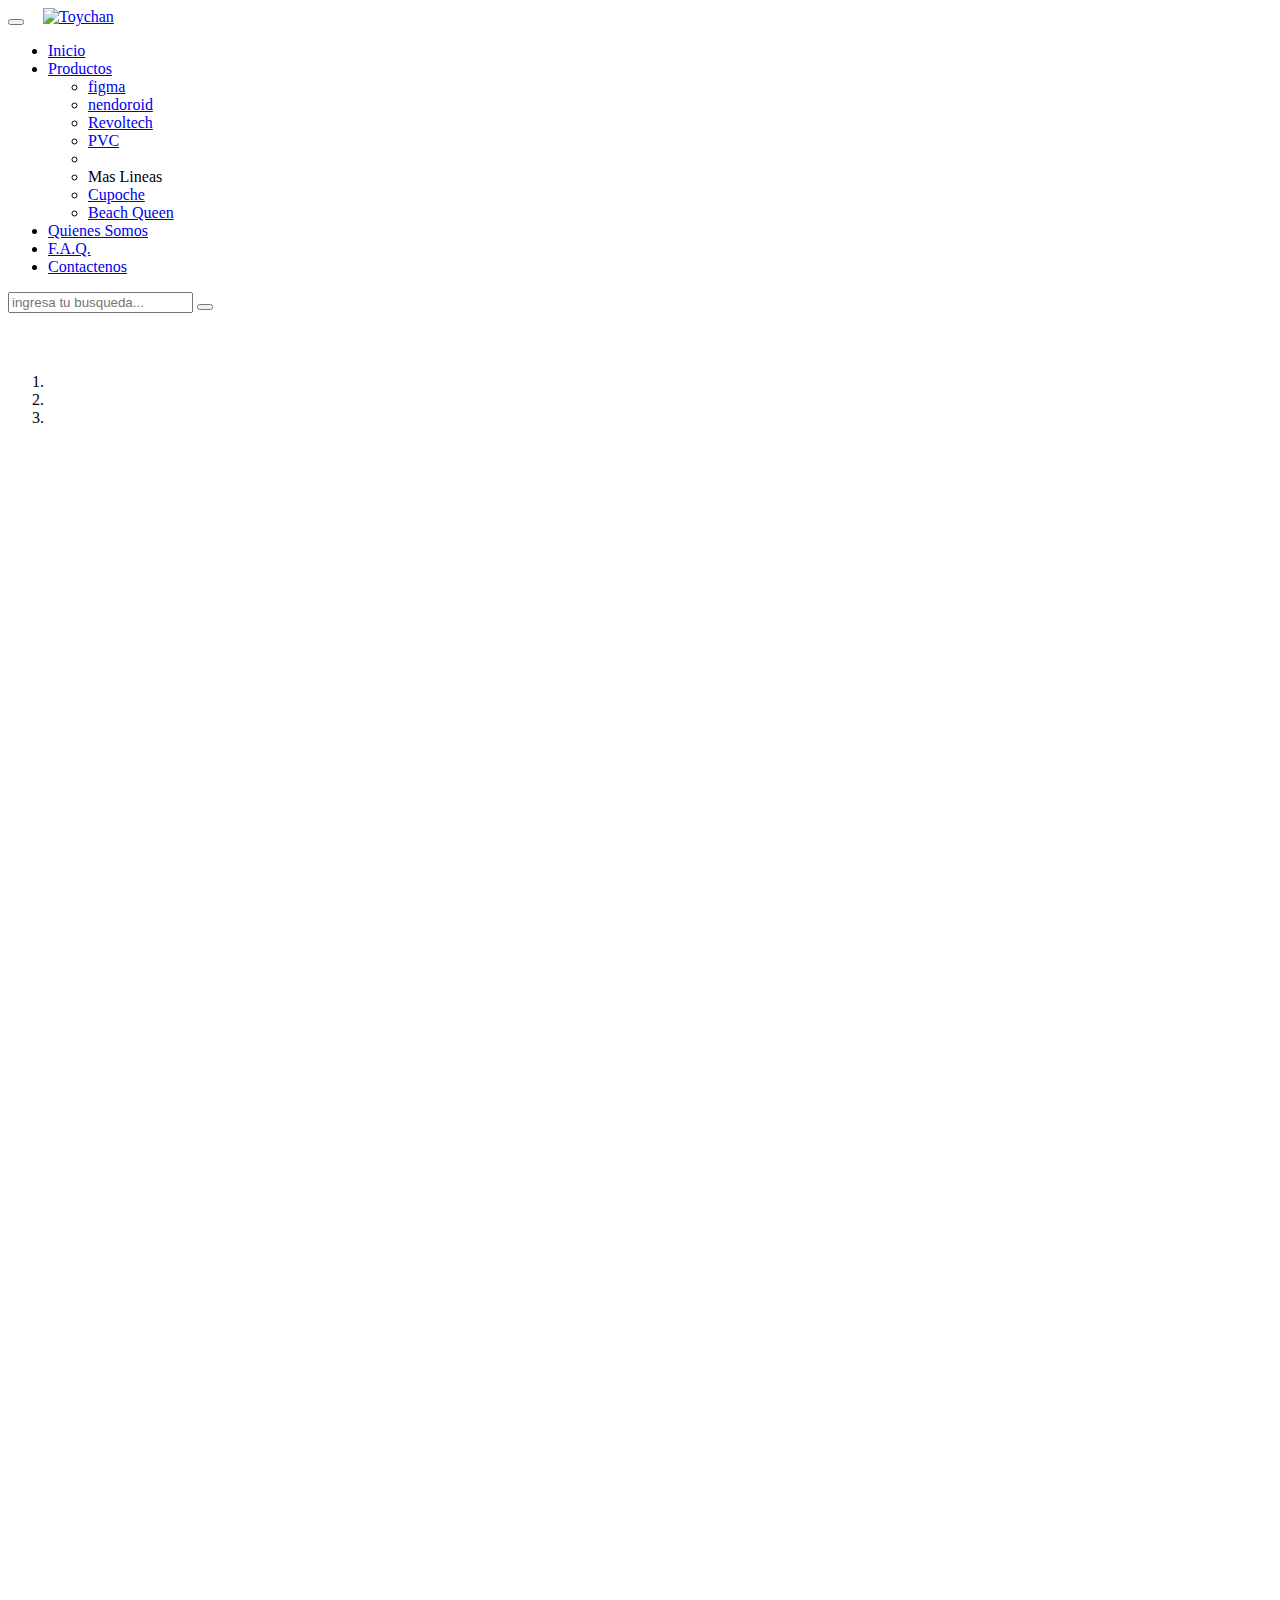
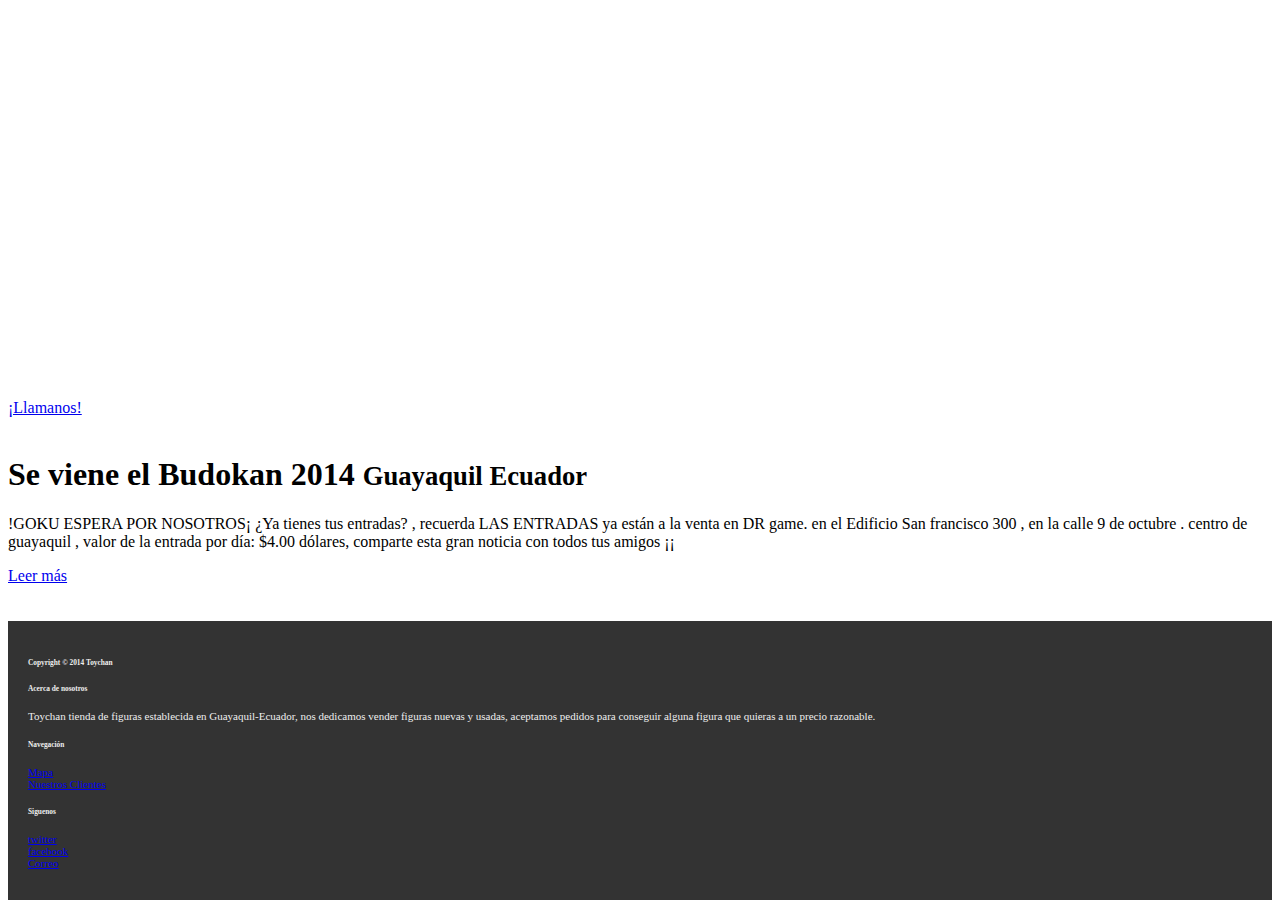
==== commit 6d6cb866: "borrado de links innecesarios" ====
--- a/Deber Pagina web/index.html
+++ b/Deber Pagina web/index.html
@@ -154,18 +154,7 @@
 			
 		</div><!-- end well -->
 	 	</div><!-- fin del ROW ROW -->
-	 	<div class="row" id="featureshead">
-
-	 	</div><!-- fin del ROW ROW -->
-	 	<div class="row" id="features">
-
-	 	</div><!-- fin del ROW ROW -->
-	 	<div class="row" id="blah">
-
-	 	</div><!-- fin del ROW ROW -->
-	 	<div class="row" id="moreinfo">
-
-	 	</div><!-- fin del ROW ROW -->
+	 	
 	 	<br>
 	 	
 	 	
@@ -198,7 +187,7 @@
 						<h6>Navegación</h6>
 						<ul class="unstyled">
 							<li><a href="contactenos.html">Mapa</a></li>
-                            <li><a href="#">Pedidos</a></li>                           
+                                                 
                             <li><a href="galeria_clientes.html">Nuestros Clientes</a></li>
 						</ul>	
 					</div>
--- a/Deber Pagina web/css/styles.css
+++ b/Deber Pagina web/css/styles.css
@@ -45,7 +45,7 @@
    font-size: 24px;
 }
 .carousel-caption h4{
-   font-size: 32 px;
+   font-size: 32px;
 }
 #mycarousel .item { height:400px;}
 
